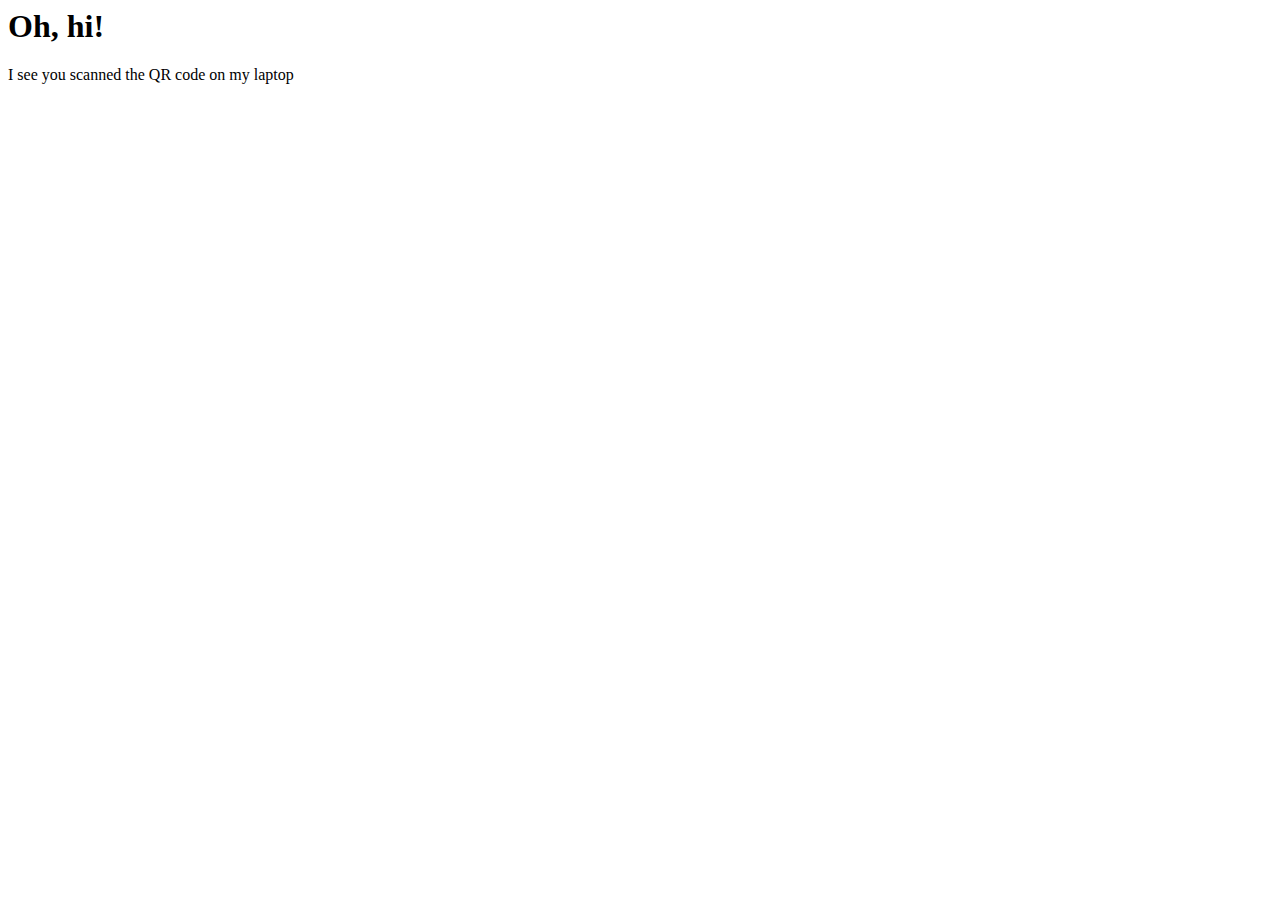
==== ASFe345ghfZ4UZjhZIzkgfz6HKLJt674652678787GGDgjnGHjKHJHR436/ASFe345ghfZ4UZjhZIzkgfz6HKLJt674652678787GGDgjnGHjKHJHR436.html @ 99ee0ecd "Update ASFe345ghfZ4UZjhZIzkgfz6HKLJt674652678787GGDgjnGHjKHJHR436.html" ====
<htmml>
    <head>
        <title>Secret part</title>
        <meta name="description" content="Secret part of my website">
        <meta charset="UTF-8">
        <meta lang="eng">
        <!-- <link rel="icon" href=""> -->
        <link rel="stylesheet" href="ASFe345ghfZ4UZjhZIzkgfz6HKLJt674652678787GGDgjnGHjKHJHR436.css">
    </head>
    <body>
        <h1>Oh, hi!</h1>
        <main>
            <p>I see you scanned the QR code on my laptop</p>
        </main>
    </body>
</htmml>
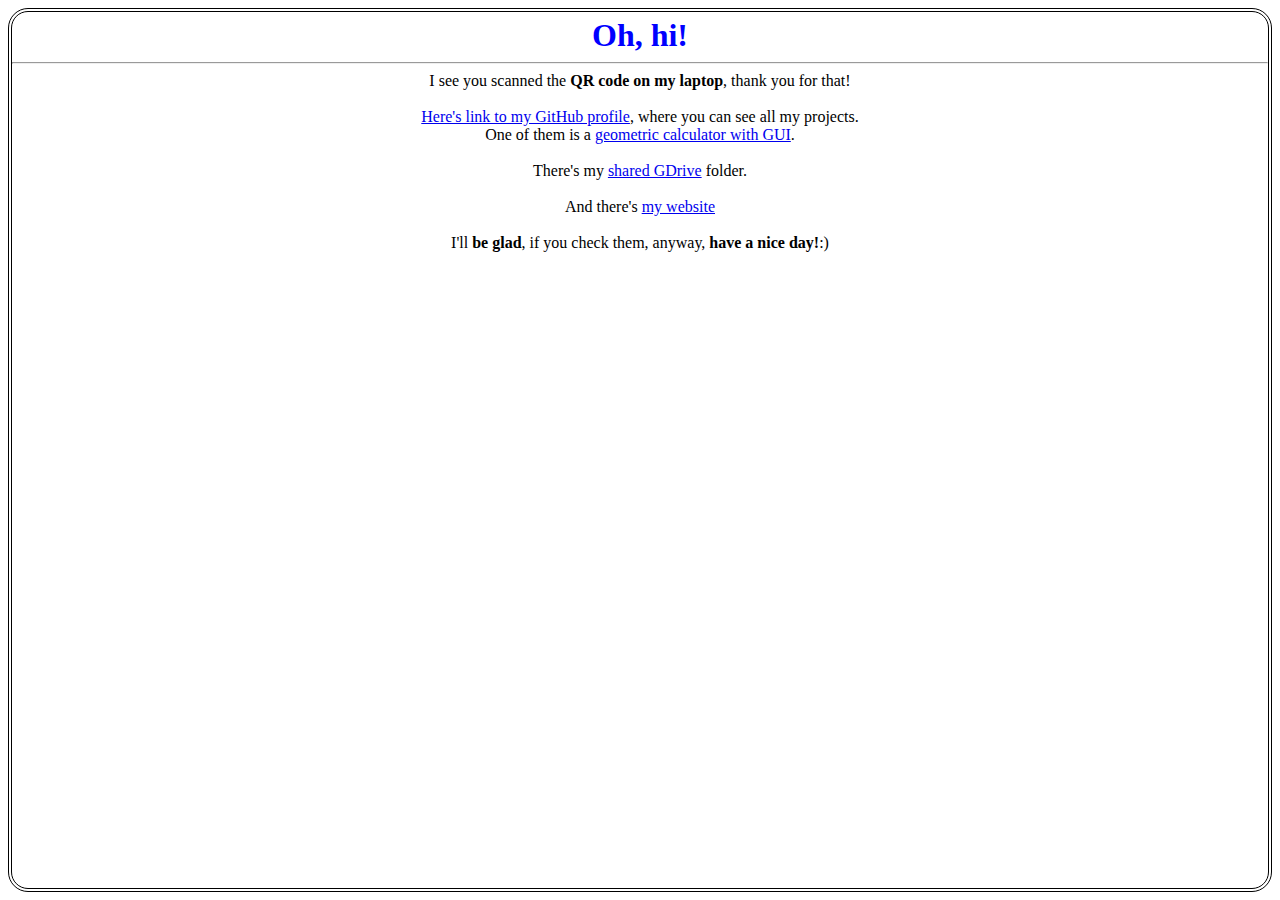
==== commit 77e37f39: "d" ====
--- a/ASFe345ghfZ4UZjhZIzkgfz6HKLJt674652678787GGDgjnGHjKHJHR436/ASFe345ghfZ4UZjhZIzkgfz6HKLJt674652678787GGDgjnGHjKHJHR436.html
+++ b/ASFe345ghfZ4UZjhZIzkgfz6HKLJt674652678787GGDgjnGHjKHJHR436/ASFe345ghfZ4UZjhZIzkgfz6HKLJt674652678787GGDgjnGHjKHJHR436.html
@@ -9,8 +9,20 @@
     </head>
     <body>
         <h1>Oh, hi!</h1>
+        <hr>
         <main>
-            <p>I see you scanned the QR code on my laptop</p>
+            <p>I see you scanned the <b>QR code on my laptop</b>, thank you for that!<br>
+                <br>
+                <a href="https://github.com/Joedmin580">Here's link to my GitHub profile</a>, where you can see all my projects.<br>
+                One of them is a <a href="https://github.com/Joedmin580/Geometric_calculator/blob/main/geometric_calc_GUI.pyw">geometric calculator with GUI</a>.<br>
+                <br>
+                There's my <a href="https://drive.google.com/drive/folders/1CQuQDSphL1EngXEauZRVp52thnBj9VFG?usp=sharing">shared GDrive</a> folder.<br>
+                
+                <br>
+                And there's <a href="https://joedmin580.github.io/">my website</a><br>
+                <br>
+                I'll <b>be glad</b>, if you check them, anyway, <b>have a nice day!</b>:)<br>
+            </p>
         </main>
     </body>
 </htmml>--- a/ASFe345ghfZ4UZjhZIzkgfz6HKLJt674652678787GGDgjnGHjKHJHR436/ASFe345ghfZ4UZjhZIzkgfz6HKLJt674652678787GGDgjnGHjKHJHR436.css
+++ b/ASFe345ghfZ4UZjhZIzkgfz6HKLJt674652678787GGDgjnGHjKHJHR436/ASFe345ghfZ4UZjhZIzkgfz6HKLJt674652678787GGDgjnGHjKHJHR436.css
@@ -0,0 +1,14 @@
+body{
+    border: 4px double black;
+    border-radius: 20px;
+    
+}
+h1{
+    text-align: center;
+    color: blue;
+    margin: 5px -50px 5px -50px;
+}
+p{
+    text-align: center;
+    margin: 5px -50px 5px -50px;
+}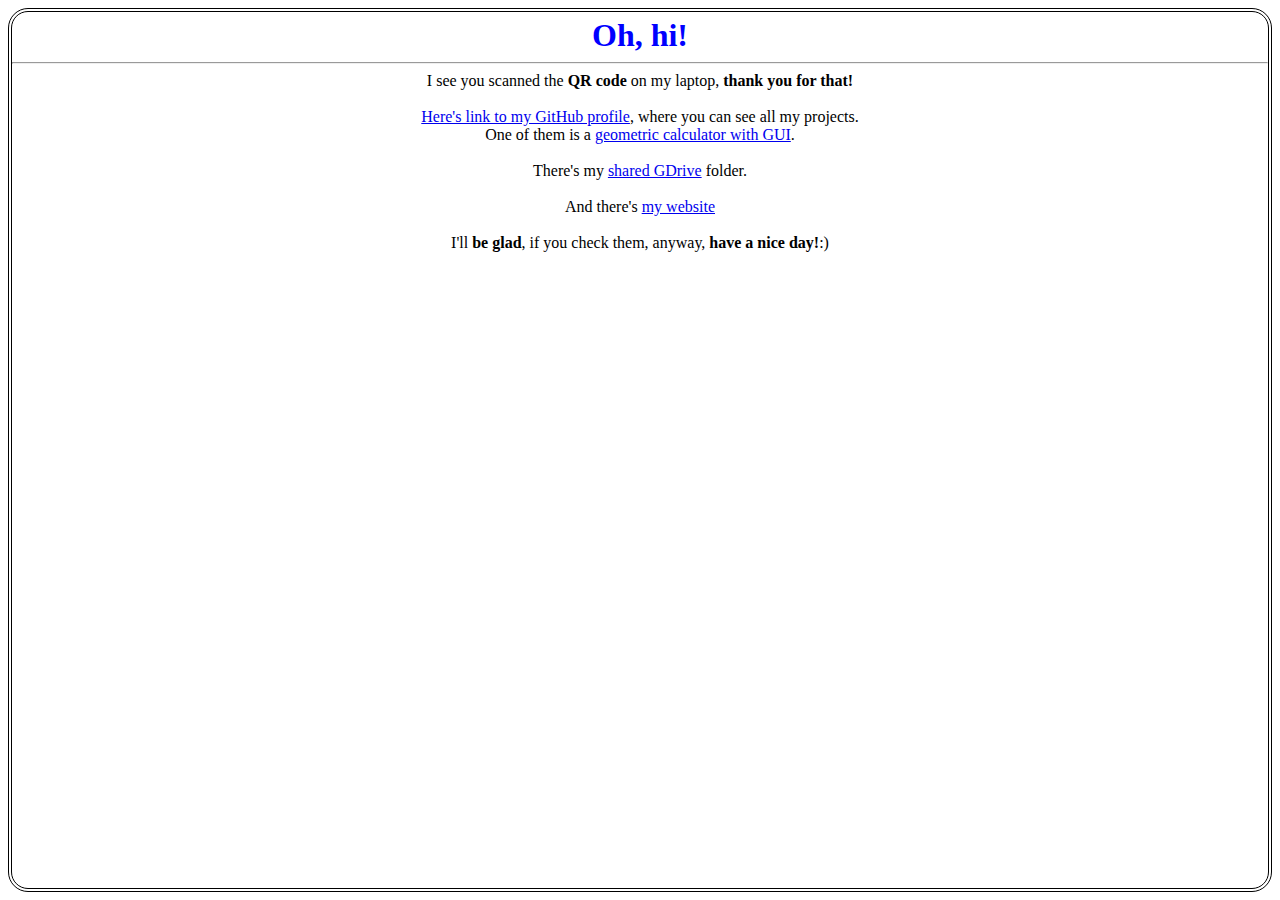
==== commit 391edfa2: "Update ASFe345ghfZ4UZjhZIzkgfz6HKLJt674652678787GGDgjnGHjKHJHR436.html" ====
--- a/ASFe345ghfZ4UZjhZIzkgfz6HKLJt674652678787GGDgjnGHjKHJHR436/ASFe345ghfZ4UZjhZIzkgfz6HKLJt674652678787GGDgjnGHjKHJHR436.html
+++ b/ASFe345ghfZ4UZjhZIzkgfz6HKLJt674652678787GGDgjnGHjKHJHR436/ASFe345ghfZ4UZjhZIzkgfz6HKLJt674652678787GGDgjnGHjKHJHR436.html
@@ -11,7 +11,7 @@
         <h1>Oh, hi!</h1>
         <hr>
         <main>
-            <p>I see you scanned the <b>QR code on my laptop</b>, thank you for that!<br>
+            <p>I see you scanned the <b>QR code</b> on my laptop, <b>thank you for that!</b><br>
                 <br>
                 <a href="https://github.com/Joedmin580">Here's link to my GitHub profile</a>, where you can see all my projects.<br>
                 One of them is a <a href="https://github.com/Joedmin580/Geometric_calculator/blob/main/geometric_calc_GUI.pyw">geometric calculator with GUI</a>.<br>
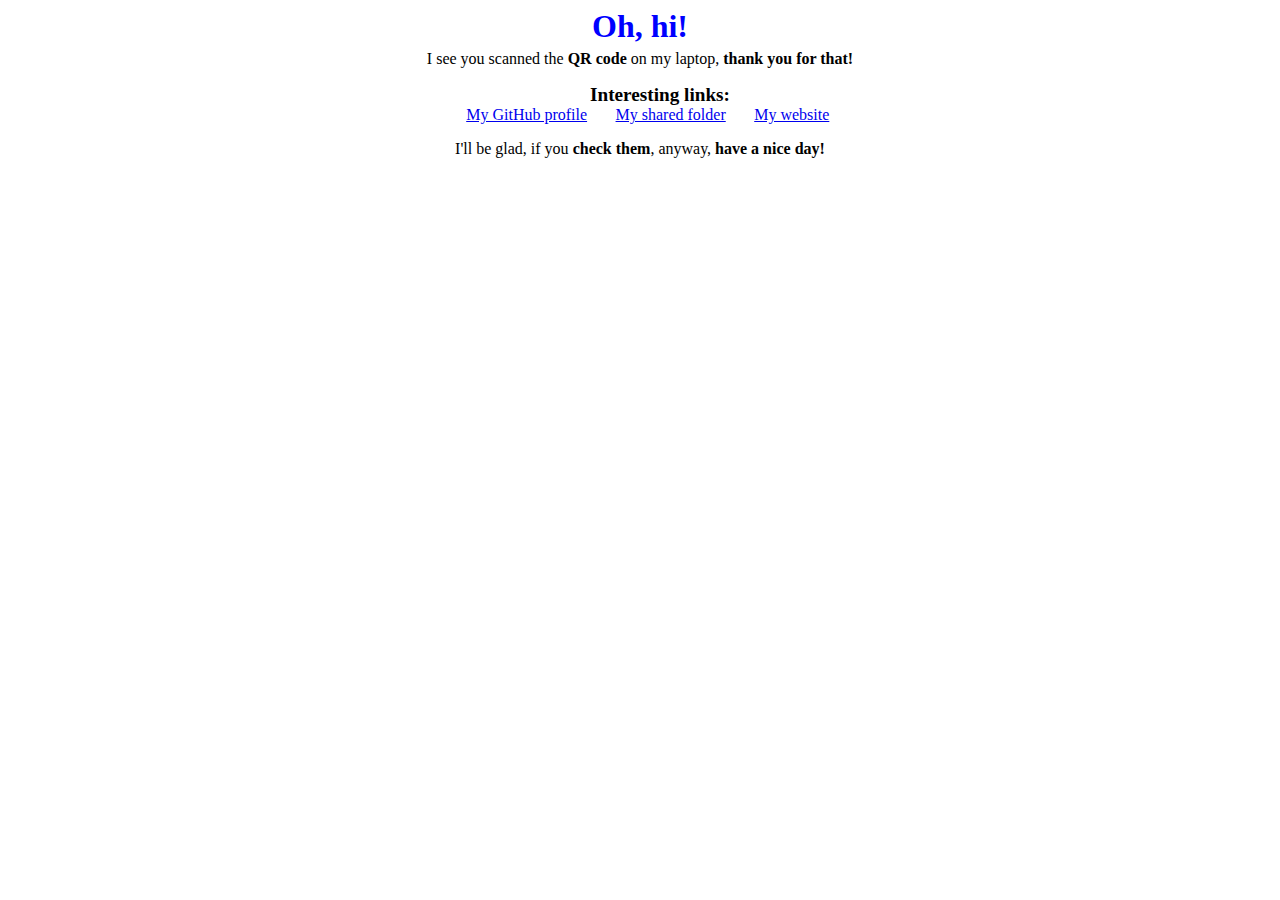
==== commit 51453966: "ddd" ====
--- a/ASFe345ghfZ4UZjhZIzkgfz6HKLJt674652678787GGDgjnGHjKHJHR436/ASFe345ghfZ4UZjhZIzkgfz6HKLJt674652678787GGDgjnGHjKHJHR436.html
+++ b/ASFe345ghfZ4UZjhZIzkgfz6HKLJt674652678787GGDgjnGHjKHJHR436/ASFe345ghfZ4UZjhZIzkgfz6HKLJt674652678787GGDgjnGHjKHJHR436.html
@@ -1,28 +1,28 @@
-<htmml>
+<html>
     <head>
         <title>Secret part</title>
         <meta name="description" content="Secret part of my website">
         <meta charset="UTF-8">
         <meta lang="eng">
-        <!-- <link rel="icon" href=""> -->
-        <link rel="stylesheet" href="ASFe345ghfZ4UZjhZIzkgfz6HKLJt674652678787GGDgjnGHjKHJHR436.css">
+        <link rel="icon" href="lock.png">
+        <meta name="viewport" content="width=device-width, initial-scale=0.86, maximum-scale=3.0, minimum-scale=0.10">
+        <link rel="stylesheet" href="style.css">
     </head>
     <body>
         <h1>Oh, hi!</h1>
-        <hr>
         <main>
-            <p>I see you scanned the <b>QR code</b> on my laptop, <b>thank you for that!</b><br>
+            <p>I see you scanned the <b>QR code</b> on my laptop, <b>thank you for that!</b></p>
+            <ul>
+                <h4>Interesting links:</h4>
                 <br>
-                <a href="https://github.com/Joedmin580">Here's link to my GitHub profile</a>, where you can see all my projects.<br>
-                One of them is a <a href="https://github.com/Joedmin580/Geometric_calculator/blob/main/geometric_calc_GUI.pyw">geometric calculator with GUI</a>.<br>
-                <br>
-                There's my <a href="https://drive.google.com/drive/folders/1CQuQDSphL1EngXEauZRVp52thnBj9VFG?usp=sharing">shared GDrive</a> folder.<br>
-                
-                <br>
-                And there's <a href="https://joedmin580.github.io/">my website</a><br>
-                <br>
-                I'll <b>be glad</b>, if you check them, anyway, <b>have a nice day!</b>:)<br>
+                <li><a href="https://github.com/Joedmin580">My GitHub profile</a></li>
+                <!-- <li><a href="https://github.com/Joedmin580/Geometric_calculator/blob/main/geometric_calc_GUI.pyw" target="_blank">My biggest project yet</a></li> -->
+                <li><a href="https://drive.google.com/drive/folders/1CQuQDSphL1EngXEauZRVp52thnBj9VFG?usp=sharing" target="_blank">My shared folder</a></li>
+                <li><a href="https://joedmin580.github.io/" target="_blank">My website</a></li>
+            </ul>
+            <p>
+                I'll be glad, if you <b>check them</b>, anyway, <b>have a nice day!</b>
             </p>
         </main>
     </body>
-</htmml>+</html>--- a/ASFe345ghfZ4UZjhZIzkgfz6HKLJt674652678787GGDgjnGHjKHJHR436/style.css
+++ b/ASFe345ghfZ4UZjhZIzkgfz6HKLJt674652678787GGDgjnGHjKHJHR436/style.css
@@ -0,0 +1,53 @@
+/* Mobiles */
+@media screen and (min-width: 320px){
+ul{
+    list-style-type: none;
+    align-items: center;
+    text-align: center;
+}
+ul > h4{
+    text-align: center;
+    font-size: 120%;
+    margin-bottom: -13px;
+}
+ul > li{
+    text-align: center;
+    font-size: 100%;
+    padding-bottom: 5px;
+}
+}
+
+/* Ţablets and laptops*/
+@media screen and (min-width: 600px){
+ul{
+    list-style-type: none;
+}
+ul > h4{
+    font-size: 120%;
+    display: inline;
+    text-align: center;
+}
+ul > li{
+    display: inline;
+    text-align: left;
+    padding-inline-end: 2%;
+}
+}
+/* Static */
+body{
+    font-family: fantasy;
+    align-items: center;
+}
+h1{
+    text-align: center;
+    color: blue;
+    margin: 5px -50px 5px -50px;
+    font-size: 200%;
+}
+p{
+    text-align: center;
+    margin: 5px -50px 5px -50px;
+    font-size: 100%;
+    padding-right: 15%;
+    padding-left: 15%;
+}
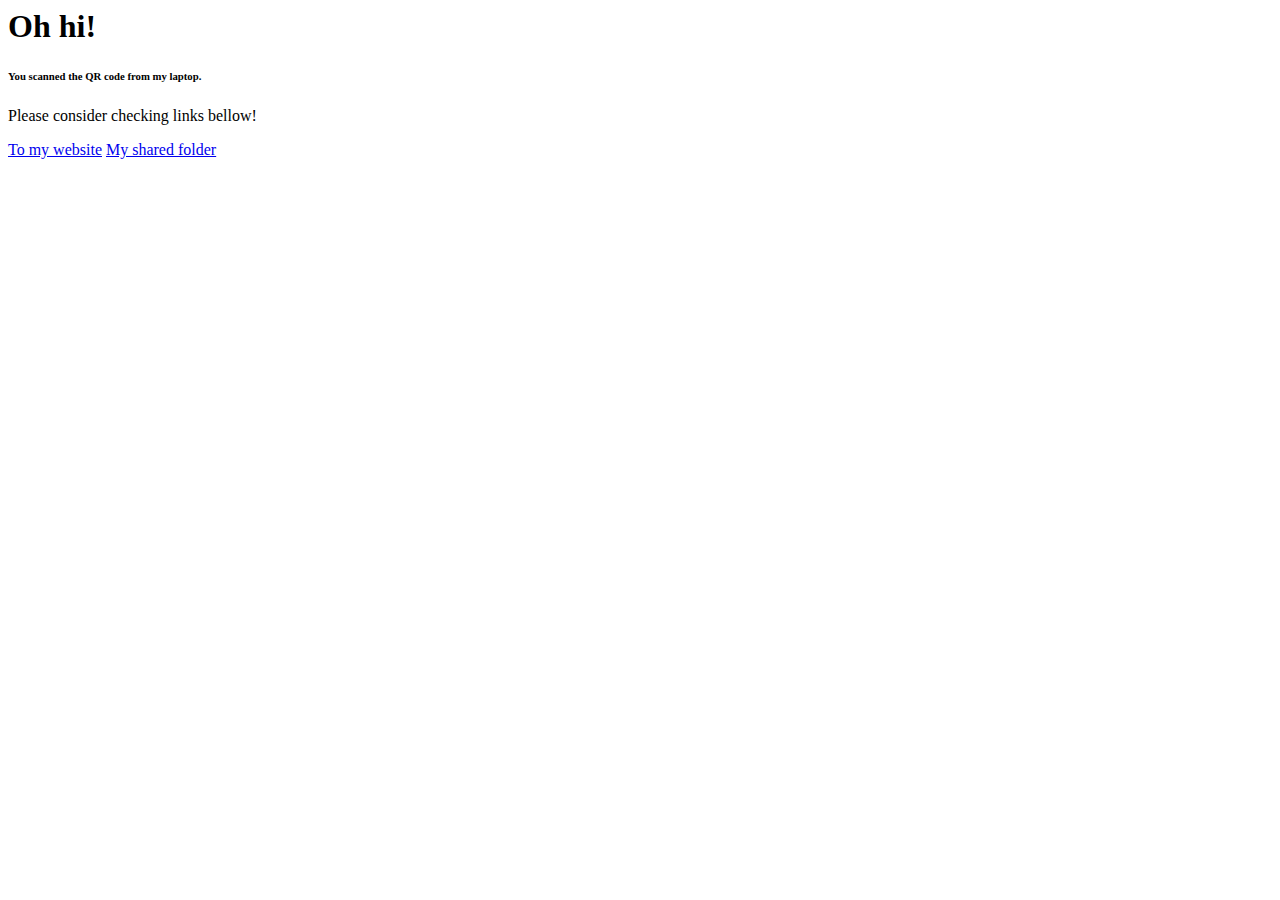
==== commit 45e3f932: "New website design" ====
--- a/ASFe345ghfZ4UZjhZIzkgfz6HKLJt674652678787GGDgjnGHjKHJHR436/ASFe345ghfZ4UZjhZIzkgfz6HKLJt674652678787GGDgjnGHjKHJHR436.html
+++ b/ASFe345ghfZ4UZjhZIzkgfz6HKLJt674652678787GGDgjnGHjKHJHR436/ASFe345ghfZ4UZjhZIzkgfz6HKLJt674652678787GGDgjnGHjKHJHR436.html
@@ -1,28 +1,40 @@
 <html>
-    <head>
-        <title>Secret part</title>
-        <meta name="description" content="Secret part of my website">
-        <meta charset="UTF-8">
-        <meta lang="eng">
-        <link rel="icon" href="lock.png">
-        <meta name="viewport" content="width=device-width, initial-scale=0.86, maximum-scale=3.0, minimum-scale=0.10">
-        <link rel="stylesheet" href="style.css">
-    </head>
-    <body>
-        <h1>Oh, hi!</h1>
-        <main>
-            <p>I see you scanned the <b>QR code</b> on my laptop, <b>thank you for that!</b></p>
-            <ul>
-                <h4>Interesting links:</h4>
-                <br>
-                <li><a href="https://github.com/Joedmin580">My GitHub profile</a></li>
-                <!-- <li><a href="https://github.com/Joedmin580/Geometric_calculator/blob/main/geometric_calc_GUI.pyw" target="_blank">My biggest project yet</a></li> -->
-                <li><a href="https://drive.google.com/drive/folders/1CQuQDSphL1EngXEauZRVp52thnBj9VFG?usp=sharing" target="_blank">My shared folder</a></li>
-                <li><a href="https://joedmin580.github.io/" target="_blank">My website</a></li>
-            </ul>
-            <p>
-                I'll be glad, if you <b>check them</b>, anyway, <b>have a nice day!</b>
-            </p>
-        </main>
-    </body>
-</html>+	<head>
+		<title>Secret part</title>
+		<meta name="description" content="Secret part of my website" />
+		<meta charset="UTF-8" />
+		<meta lang="eng" />
+		<link rel="icon" href="lock.png" />
+		<meta name="viewport" content="width=device-width, initial-scale=1.0" />
+		<link rel="stylesheet" href="style.css" />
+		<link
+			href="https://cdn.jsdelivr.net/npm/bootstrap@5.0.0-beta1/dist/css/bootstrap.min.css"
+			rel="stylesheet"
+			integrity="sha384-giJF6kkoqNQ00vy+HMDP7azOuL0xtbfIcaT9wjKHr8RbDVddVHyTfAAsrekwKmP1"
+			crossorigin="anonymous"
+		/>
+	</head>
+	<body>
+		<div class="container">
+			<div class="card-body text-center">
+				<h1 class="display-3">Oh hi!</h1>
+				<h6 class="card-subtitle mb-2 text-muted">
+					You scanned the <strong>QR code</strong> from
+					<strong>my laptop</strong>.
+				</h6>
+				<p class="card-text mb-1">
+					Please consider checking links bellow!
+				</p>
+				<a href="https://joedmin580.github.io/" class="card-link"
+					>To my website</a
+				>
+				<a
+					href="https://drive.google.com/drive/folders/1CQuQDSphL1EngXEauZRVp52thnBj9VFG?usp=sharing"
+					target="_blank"
+					class="card-link"
+					>My shared folder</a
+				>
+			</div>
+		</div>
+	</body>
+</html>
